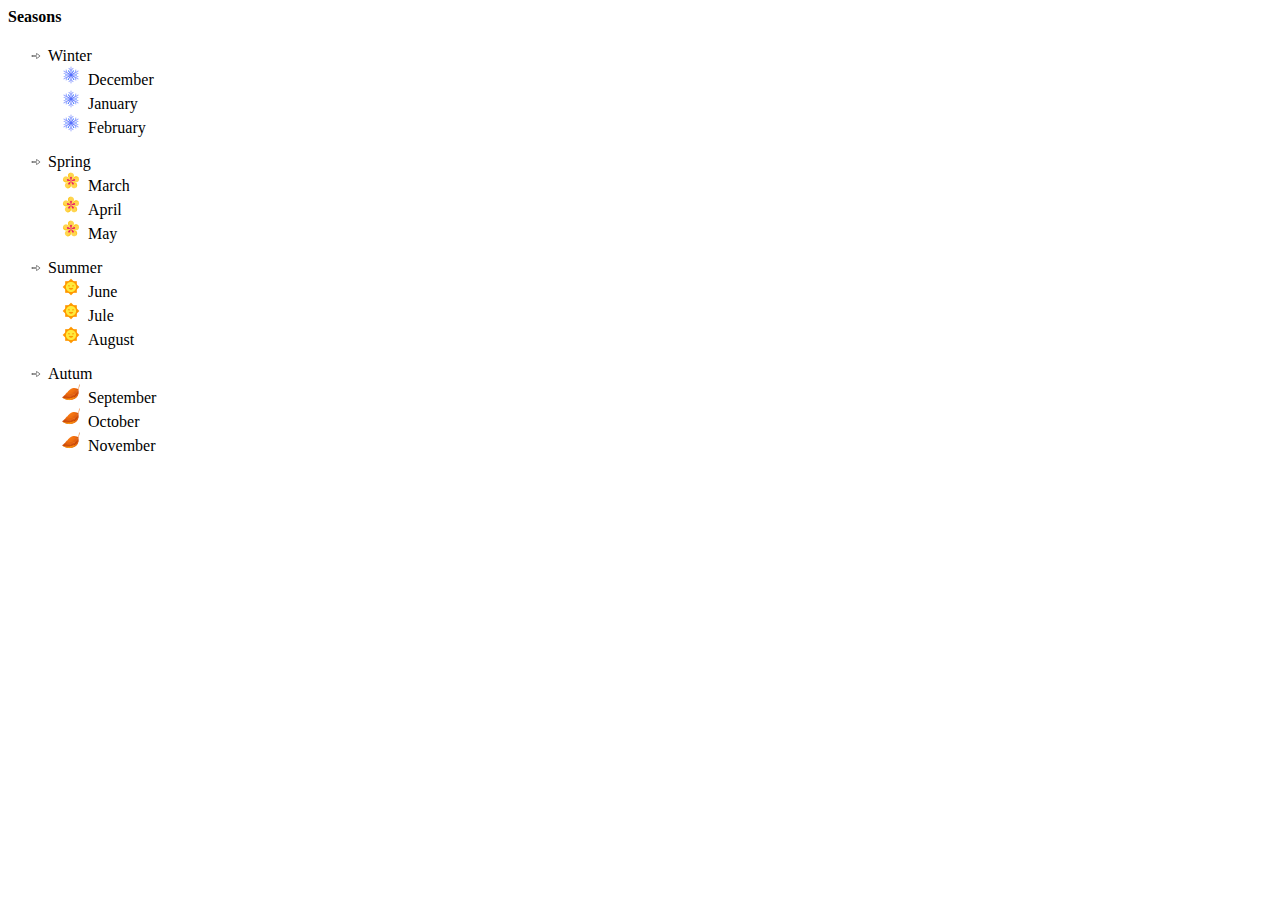
==== works/clw2301/index.html @ 257d2948 "Classwork 21012023" ====
<html>
<head>
<link rel="stylesheet" href="style.css">
</head>

<body>
<div><h4> Seasons </h4> </div>
<div>
	<ul><li class="seasons">Winter</li>
	<ul>
		<li class="winter">December</li>
		<li class="winter">January</li>
		<li class="winter">February</li>
	</ul>
	</ul>
	
	<ul><li class="seasons">Spring</li>
	<ul>
		<li class="spring">March</li>
		<li class="spring">April</li>
		<li class="spring">May</li>
	</ul>
	</ul>
	
	<ul><li class="seasons">Summer</li>
	<ul>
		<li class="summer">June</li>
		<li class="summer">Jule</li>
		<li class="summer">August</li>
	</ul>
	</ul>
	
	<ul><li class="seasons">Autum</li>
	<ul>
		<li class="autum">September</li>
		<li class="autum">October</li>
		<li class="autum">November</li>
	</ul>
	</ul>
</div>
</body>


</html>
---- works/clw2301/style.css ----
.seasons {
	list-style-image: url("image/link2.png");
}

.winter{
	list-style-image: url("image/winter.png");
}

.spring{
	list-style-image: url("image/spring.png");
}

.summer{
	list-style-image: url("image/summer.png");
}

.autum{
	list-style-image: url("image/autum.png");
}
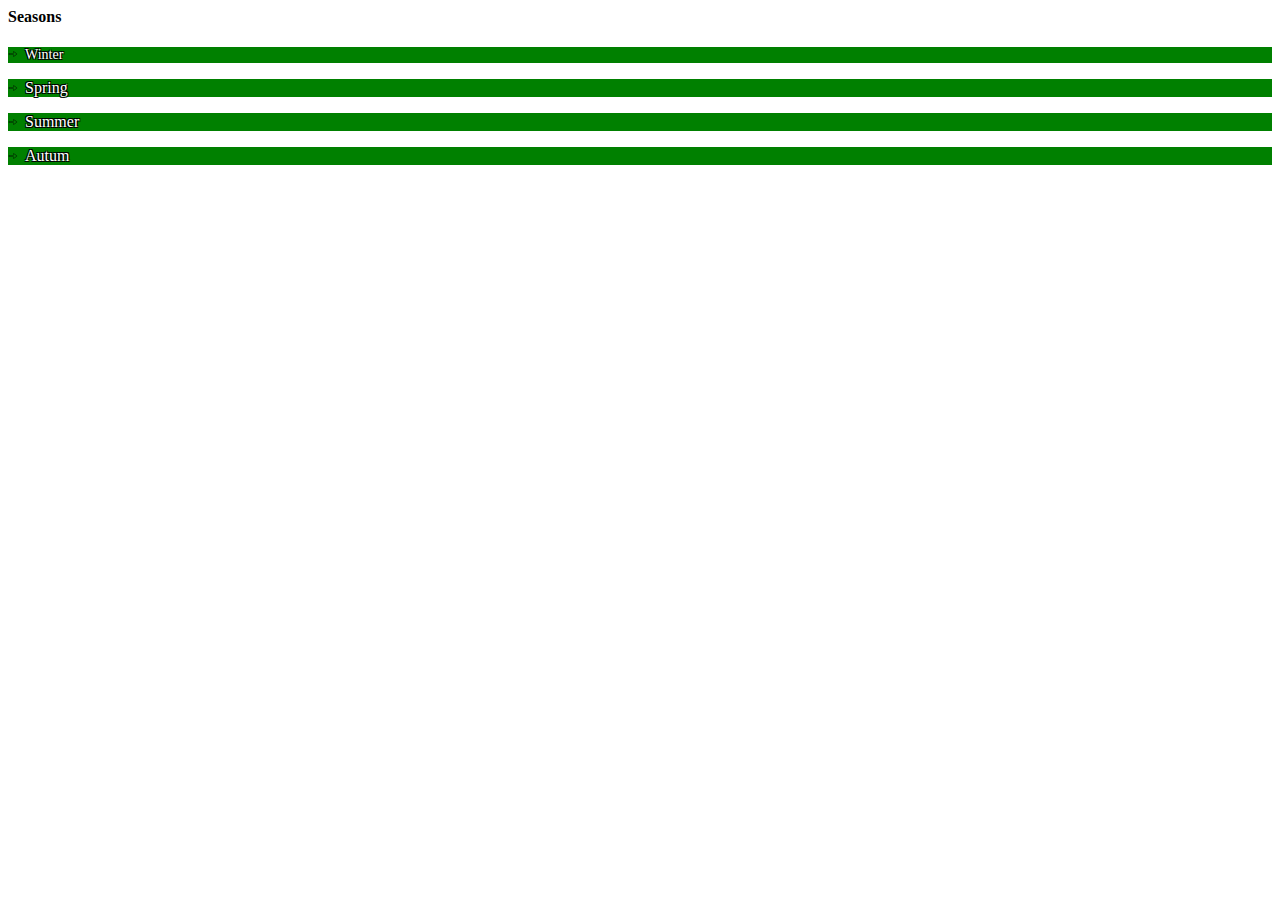
==== commit dc6a1d84: "Class work 26/01/2023" ====
--- a/works/clw2301/index.html
+++ b/works/clw2301/index.html
@@ -6,38 +6,48 @@
 <body>
 <div><h4> Seasons </h4> </div>
 <div>
-	<ul><li class="seasons">Winter</li>
+	<ol class="rounded">
+	<details>
+	<summary class="seasons">Winter</summary>
 	<ul>
-		<li class="winter">December</li>
-		<li class="winter">January</li>
-		<li class="winter">February</li>
+		<li><a class="winter" >December</a></li>
+		<li><a class="winter">January</a></li>
+		<li><a class="winter">February</a></li>
 	</ul>
-	</ul>
+	</details>
+	</ol>
+	</p>
 	
-	<ul><li class="seasons">Spring</li>
+	<details>
+	<summary class="seasons">Spring</summary>
 	<ul>
 		<li class="spring">March</li>
 		<li class="spring">April</li>
 		<li class="spring">May</li>
 	</ul>
-	</ul>
+	</details>
+	</p>
 	
-	<ul><li class="seasons">Summer</li>
+	<details>
+	<summary class="seasons">Summer</summary>
 	<ul>
 		<li class="summer">June</li>
 		<li class="summer">Jule</li>
 		<li class="summer">August</li>
 	</ul>
-	</ul>
+	</details>
+	</p>
 	
-	<ul><li class="seasons">Autum</li>
+	<details>
+	<summary class = "seasons">Autum</summary>
 	<ul>
 		<li class="autum">September</li>
 		<li class="autum">October</li>
 		<li class="autum">November</li>
 	</ul>
-	</ul>
+	</details>
 </div>
+	
 </body>
 
 
--- a/works/clw2301/style.css
+++ b/works/clw2301/style.css
@@ -1,4 +1,12 @@
 .seasons {
+	text-shadow:
+    1px 1px 0 black,
+    1px -1px 0 black,
+    -1px 1px 0 black,
+    -1px -1px 0 black;
+	color: white;
+	transition: all 1s;
+	background: green;
 	list-style-image: url("image/link2.png");
 }
 
@@ -7,13 +15,60 @@
 }
 
 .spring{
+	background: #DAD2CA;
+	color: #444;
+	margin: .5em 0;
 	list-style-image: url("image/spring.png");
 }
 
 .summer{
+	background: #DAD2CA;
+	color: #444;
+	margin: .5em 0;
 	list-style-image: url("image/summer.png");
 }
 
 .autum{
+	background: #DAD2CA;
+	color: #444;
+	margin: .5em 0;
 	list-style-image: url("image/autum.png");
+}
+
+.rounded {
+counter-reset: li; 
+list-style: none; 
+font: 14px "Trebuchet MS", "Lucida Sans";
+padding: 0;
+text-shadow: 0 1px 0 rgba(255,255,255,.5);
+}
+.rounded a {
+position: relative;
+display: block;
+padding: .4em .4em .4em 2em;
+margin: .5em 0;
+background: #DAD2CA;
+color: #444;
+text-decoration: none;
+border-radius: .3em;
+transition: .3s ease-out;
+}
+.rounded a:hover {background: #E9E4E0;}
+.rounded a:hover:before {transform: rotate(360deg);}
+.rounded a:before {
+content: counter(li);
+counter-increment: li;
+position: absolute;
+left: -1.3em;
+top: 50%;
+margin-top: -1.3em;
+background: #8FD4C1;
+height: 2em;
+width: 2em;
+line-height: 2em;
+border: .3em solid white;
+text-align: center;
+font-weight: bold;
+border-radius: 2em;
+transition: all .3s ease-out;
 }